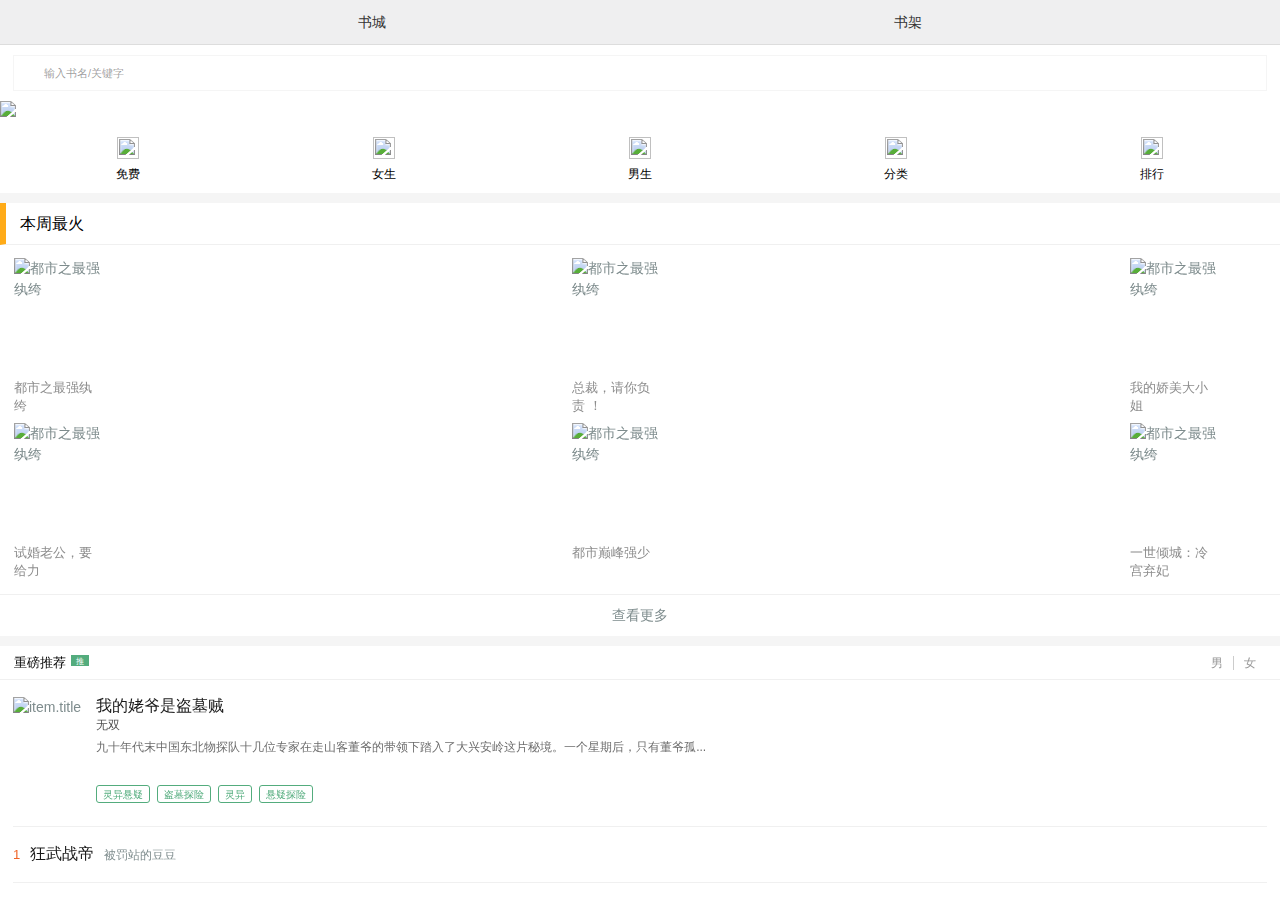
==== index.html @ af47c351 "reader" ====
<!DOCTYPE html>
<html>
<head>
    <meta charset="utf-8">
    <meta name="viewport" content="initial-scale=1.0, maximum-scale=1.0, user-scalable=no" />
    <meta name="format-detection" content="telephone=no">
    <title>读书</title> 
    <link rel="stylesheet" href="style/reset.css" />
    <link rel="stylesheet" href="style/common.css" />
</head>
<body>
	<div id="root">
		<header class="headerbg">
			<em class="header-checkin"></em>
			<div class="headerTab">
				<div class="headerTabWrap">
					<div class="tab" @click="show=true" >书城</div>
					<div class="tab" @click="show=false">书架</div>
				</div>
			</div>
			<em class="headerUser"></em>
		</header>
		<transition name="fade">
			<div v-if="show==true" class="rootWrap" >
				<section class="main" id="main">
						<div>
							<div id="PullDown" class="scroller-pullDown" style="display: none;">
								<svg xmlns="http://www.w3.org/2000/svg" width="20px" height="20px" viewBox="0 0 100 100" preserveAspectRatio="xMidYMid" class="uil-ring">
									<rect x="0" y="0" width="100" height="100" fill="none" class="bk"/>
									<circle cx="50" cy="50" r="40" stroke-dasharray="163.36281798666926 87.9645943005142" stroke="#ddd" fill="none" stroke-width="20" transform="rotate(80.1696 50 50)">
										<animateTransform attributeName="transform" type="rotate" values="0 50 50;180 50 50;360 50 50;" keyTimes="0;0.5;1" dur="1s" repeatCount="indefinite" begin="0s"/>
									</circle>
								</svg>
					            <p id="pullDown-msg" class="pull-down-msg">下拉刷新</p>
					      	</div>
							<article id="topHome">
								<div id="search">输入书名/关键字</div>
								<div class="banner ">
									<div class="">
										<a href="">
											<img class="cover" src="http://t1.market.xiaomi.com/thumbnail/jpeg/l640/Duokan/0e7a88448e66d41e803d3b6b276c04e48911c788c?">
										</a>
									</div>
								</div>
								<ul class="topHomeBtn">
									<li data-href="#page=channel&amp;id=371" data-title="免费">
										<img class="top-home__icon" src="http://image.read.duokan.com/mfsv2/download/s010/p015iBxwdkmU/5wc5uzYhLZ7iVa.png">
										<p class="top-home__des">免费</p>
									</li>
									<li data-href="#page=channel&amp;id=370" data-title="女生">
										<img class="top-home__icon" src="http://image.read.duokan.com/mfsv2/download/s010/p01LWZmXGCpy/aSrSq6Llgt9PqE.png">
										<p class="top-home__des">女生</p>
									</li>
									<li data-href="#page=channel&amp;id=369" data-title="男生">
										<img class="top-home__icon" src="http://image.read.duokan.com/mfsv2/download/s010/p01lq7mbkaEJ/OGlv1em8buXDgB.png">
										<p class="top-home__des">男生</p>
									</li>
									<li data-href="/hs/market/cate" data-title="分类">
										<img class="top-home__icon" src="http://image.read.duokan.com/mfsv2/download/s010/p01pz5NtyRI0/2ENONnvOg23NXM.png">
										<p class="top-home__des">分类</p>
									</li>
									<li data-href="/hs/market/rank" data-title="排行">
										<img class="top-home__icon" src="http://image.read.duokan.com/mfsv2/download/s010/p010kK7M5VyH/8kPz9nKvRXyu1k.png">
											<p class="top-home__des">排行</p>
									</li>
								</ul>
							</article>
							<article id="hot"  class="showByTabel">
								<h1 v-text="hotBookList.title"></h1>
								<ul class="hotTable">
									<li v-for="(item,index) in hotBookList.data">
										<a href="">
											<div class="book-cover" data-id="42312" id="Tag__4">
												<img alt="都市之最强纨绔" :src="item.cover">
											</div>
											<h3 class="bookName" v-text="item.title"></h3>
										</a>
									</li>
								</ul>
								<a class="more">查看更多</a>
							</article>
							<article id="recommand" class="showByList">
								<h1>
									<a>{{recommand.title}} <b class="brand">推</b></a>
									<a class="right"><b>男</b><b>女</b></a>
								</h1>
								<ul class="recommand-list">
									<li v-for="(item,index) in filteredRItems">
										<a v-if="index===0" class="booksInd" href="">
											<img alt="item.title" :src="item.cover">
											<div class="booKDes">
												<h3 class="bookTitle" v-text="item.title"></h3>
												<p class="bookAuthor" v-text="item.authors">无双</p>
												<p class="bookInfo" v-text="item.summary"></p>
												<div class="bookType">
													<b  v-for="tag in item.categories" v-text="tag.label"></b>
												</div>
											</div>
										</a>
										<a v-else="index !==0" class="bookAbout" href="">
											<span class="bookIndex" v-text="index">02</span>
											<span class="bookTitle" v-text="item.title">狂武战帝</span>
											<span class="bookAuthor" v-text="item.authors">被罚站的豆豆</span>
										</a>
									</li>
								</ul>
								<div class="displayBox">
									<a href="" class="more">换一换</a>
									<a href="" class="more">查看全部</a>
								</div>
							</article>
							<article id="girlLike" class="showByList">
								<h1>
									<a v-text="girl.title"></a>
								</h1>
								<ul class="recommand-list">
									<li v-for="(item,index) in filterGirl">
										<a class="booksInd" href="">
											<img alt="item.title" :src="item.cover">
											<div class="booKDes">
												<h3 class="bookTitle" v-text="item.title"></h3>
												<p class="bookAuthor" v-text="item.authors">无双</p>
												<p class="bookInfo" v-text="item.summary"></p>
												<div class="bookType">
													<b  v-for="tag in item.categories" v-text="tag.label"></b>
												</div>
											</div>
										</a>
									</li>
								</ul>
								<div class="displayBox">
									<a href="" class="more">换一换</a>
									<a href="" class="more">查看全部</a>
								</div>
							</article>
							<article id="boyLike" class="showByList">
								<h1>
									<a v-text="boy.title"></a>
								</h1>
								<ul class="recommand-list">
									<li v-for="(item,index) in filterBoy">
										<a class="booksInd" href="">
											<img alt="item.title" :src="item.cover">
											<div class="booKDes">
												<h3 class="bookTitle" v-text="item.title"></h3>
												<p class="bookAuthor" v-text="item.authors">无双</p>
												<p class="bookInfo" v-text="item.summary"></p>
												<div class="bookType">
													<b  v-for="tag in item.categories" v-text="tag.label"></b>
												</div>
											</div>
										</a>
									</li>
								</ul>
								<div class="displayBox">
									<a href="" class="more">换一换</a>
									<a href="" class="more">查看全部</a>
								</div>
							</article>
							<article id="free"  class="showByTabel">
								<h1 v-text="free.title"></h1>
								<ul class="hotTable">
									<li v-for="(item,index) in filterFree">
										<a href="">
											<div class="book-cover" data-id="42312" id="Tag__4">
												<img alt="都市之最强纨绔" :src="item.data.cover">
											</div>
											<h3 class="bookName" v-text="item.data.title"></h3>
										</a>
									</li>
								</ul>
								<a class="more">查看更多</a>
							</article>
							<article id="all" class="showByList">
								<ul class="recommand-list">
									<li v-for="(item,index) in filterspecial">
										<a class="booksInd" href="">
											<img alt="item.title" :src="item.cover">
											<div class="booKDes">
												<h3 class="bookTitle" v-text="item.title"></h3>
												<p class="bookAuthor" v-text="item.authors">无双</p>
												<p class="bookInfo" v-text="item.summary"></p>
												<div class="bookType">
													<b  v-for="tag in item.categories" v-text="tag.label"></b>
												</div>
											</div>
										</a>
									</li>
								</ul>
							</article>
							<div id="PullUp" class="scroller-pullUp" style="display: none;">
								<svg xmlns="http://www.w3.org/2000/svg" width="20px" height="20px" viewBox="0 0 100 100" preserveAspectRatio="xMidYMid" class="uil-ring">
									<rect x="0" y="0" width="100" height="100" fill="none" class="bk"/>
									<circle cx="50" cy="50" r="40" stroke-dasharray="163.36281798666926 87.9645943005142" stroke="#ddd" fill="none" stroke-width="20" transform="rotate(80.1696 50 50)">
										<animateTransform attributeName="transform" type="rotate" values="0 50 50;180 50 50;360 50 50;" keyTimes="0;0.5;1" dur="1s" repeatCount="indefinite" begin="0s"/>
									</circle>
								</svg>
					            <span id="pullUp-msg" class="pull-up-msg">上拉加载</span>
					        </div>
					</div>
				</section>
			</div>
			<div v-if="show==false"  class="rootWrap rootWrap1">
				<section id="smain" class="main">
					<div class="tabContent">
						<div id="search">输入书名/关键字222</div>
						<article class="showByList">
							<ul class="recommand-list">
								<li v-for="(item,index) in filterGirl">
									<a class="booksInd" href="">
										<img alt="item.title" :src="item.cover">
										<div class="booKDes">
											<h3 class="bookTitle" v-text="item.title"></h3>
											<p class="bookAuthor" v-text="item.authors">无双</p>
											<p class="bookInfo" v-text="item.summary"></p>
											<div class="bookType">
												<b  v-for="tag in item.categories" v-text="tag.label"></b>
											</div>
										</div>
									</a>
								</li>
							</ul>
						</article>
					</div>
				</section>
			</div>
		</transition>
	</div>
	<script src="js/lib/zepto.js"></script>
	<script src="js/lib/iscroll.js"></script>
	<script type="text/javascript" src="https://cdnjs.cloudflare.com/ajax/libs/iScroll/5.2.0/iscroll-probe.js"></script>
	<script src="js/lib/vue2.min.js"></script>
	<script src="js/lib/vue-resource.min.js"></script>
	<script src="js/index.js"></script>
	<!--<script src="js/renderData.js"></script>-->
	
	
</body>
</html>
---- style/common.css ----
@charset "utf-8";
html {
  width: 100%;
  height: 100%;
  font-size: 10px;
  font-family: miui, 'Helvetica Neue', Helvetica, STHeiTi, sans-serif;
}
body {
  line-height: 1.5em;
}
body,
#root {
  font-size: 14px;
  width: 100%;
  height: 100%;
  overflow: hidden;
}
.fl {
  float: left;
}
.right {
  float: right;
}
.clear {
  content: "";
  clear: both;
}
#root {
  position: relative;
}
#root .rootWrap {
  width: 100%;
}
.headerbg {
  background: #EFEFF0;
  width: 100%;
  height: 44px;
  line-height: 44px;
  border-bottom: 1px solid #dddddd;
  display: -webkit-box;
  display: -moz-box;
  display: -ms-box;
}
.headerbg .header-checkin {
  background: url(http://image.read.duokan.com/mfsv2/download/s010/p01O5K5DzsAZ/2ZODzjwkRQh7l3.png) center no-repeat;
  background-size: 22px;
}
.headerbg .headerUser {
  background: url(http://image.read.duokan.com/mfsv2/download/fdsc3/p01j041d5DOT/boUg2EJlVetOMC.png) no-repeat center;
  background-size: 16px;
}
.headerbg .header-checkin,
.headerbg .headerUser {
  display: inline-block;
  width: 44px;
  height: 44px;
}
.headerbg .headerTab {
  -webkit-box-flex: 1;
  -moz-box-flex: 1;
  -ms-box-flex: 1;
  color: #333;
  padding: 0 60px;
}
.headerbg .headerTabWrap {
  display: -webkit-box;
  display: -moz-box;
  display: -ms-box;
  width: 100%;
}
.headerbg .headerTabWrap .tab {
  -webkit-box-flex: 1;
  -moz-box-flex: 1;
  -ms-box-flex: 1;
  text-align: center;
  line-height: 44px;
}
.main {
  position: absolute;
  top: 45px;
  bottom: 0px;
  left: 0px;
  width: 100%;
}
article {
  border-bottom: 10px solid #f5f5f5;
  background: #fff;
}
article h1 {
  padding: 10px 14px;
  border-bottom: 1px solid #f0f0f0;
  font-size: 16px;
}
#search {
  margin: 10px 13px;
  padding: 1px 0 0 30px;
  font-size: 11px;
  line-height: 33px;
  border: 1px solid #f5f5f5;
  color: rgba(0, 0, 0, 0.4);
  background: url("http://image.read.duokan.com/mfsv2/download/fdsc3/p01dSYLeWtSR/tY73MgTfVw7UAS.png") no-repeat 8px center;
  background-size: 14px;
}
.banner a {
  display: block;
  width: 100%;
}
.banner img {
  width: 100%;
}
.topHomeBtn {
  display: -webkit-box;
  display: -moz-box;
  display: -ms-box;
  -webkit-box-orient: horizontal;
  -moz-box-orient: horizontal;
  -ms-box-orient: horizontal;
  -webkit-box-lines: multiple;
  -moz-box-lines: multiple;
  -ms-box-lines: multiple;
  -webkit-user-select: none;
  margin: 14px 0 4px;
  width: 100%;
}
.topHomeBtn li {
  font-size: 12px;
  text-align: center;
  -webkit-box-flex: 1;
  -moz-box-flex: 1;
  -ms-box-flex: 1;
}
.topHomeBtn p {
  line-height: 2.4;
  margin-top: -6px;
}
.topHomeBtn img {
  width: 22px;
  height: 22px;
  margin: 0px;
  padding: 0px;
}
.showByTabel h1 {
  border-left: 6px solid #ffab18;
}
.showByTabel .hotTable {
  padding: 13px 14px 5px;
}
.showByTabel li {
  width: 32%;
  display: inline-block;
  margin-bottom: 8px;
}
.showByTabel li a {
  display: inline-block;
  width: 86px;
  text-align: left;
  vertical-align: top;
}
.showByTabel li a .book-cover {
  height: 113px;
}
.showByTabel li a img {
  width: 100%;
  height: 100%;
}
.showByTabel li:nth-child(3n+1) {
  text-align: left;
}
.showByTabel li:nth-child(3n+2) {
  text-align: center;
}
.showByTabel li:nth-child(3n) {
  text-align: right;
}
.showByTabel .bookName {
  padding-top: 8px;
  font-size: 13px;
  line-height: 1.4em;
  overflow: hidden;
  color: #8d8d8d;
}
.showByTabel .more {
  display: block;
  width: 100%;
  font-size: 14px;
  padding: 10px 0px;
  text-align: center;
  border-top: 1px solid #f0f0f0;
}
.showByList h1 {
  position: relative;
  font-weight: bold;
  font-size: 13px;
  line-height: 13px;
}
.showByList h1 a {
  color: #000;
  display: inlie-block;
  height: 100%;
}
.showByList h1 .brand {
  background: #53ac7d;
  position: absolute;
  font-size: 8px;
  line-height: 8px;
  padding: 3px 5px 0 5px;
  margin: -1px 0 0 5px;
  color: #fff;
}
.showByList .right b {
  font-size: 12px;
  color: #999;
  padding: 0 10px;
}
.showByList .right b:nth-child(2) {
  border-left: 1px solid #cccccc;
}
.showByList .recommand-list {
  padding: 0 13px;
}
.showByList li a {
  padding: 17px 0px;
  display: -webkit-box;
  display: -moz-box;
  border-bottom: 1px solid #f0f0f0;
}
.showByList li .bookTitle {
  font-size: 16px;
  line-height: 17px;
  color: rgba(0, 0, 0, 0.9);
  margin-right: 10px;
}
.showByList li .bookAuthor {
  font-size: 12px;
  line-height: 12px;
}
.showByList li:last-child a {
  border: 0px;
}
.displayBox {
  display: -webkit-box;
  display: -moz-box;
  display: -ms-box;
  -webkit-box-orient: horizontal;
  -moz-box-orient: horizontal;
  -ms-box-orient: horizontal;
  -webkit-box-lines: multiple;
  -moz-box-lines: multiple;
  -ms-box-lines: multiple;
}
.displayBox .more {
  -webkit-box-flex: 1;
  -moz-box-flex: 1;
  -ms-box-flex: 1;
  display: block;
  width: 50%;
  font-size: 14px;
  padding: 10px 0px;
  text-align: center;
  font-size: 13px;
  color: rgba(0, 0, 0, 0.9);
  border-top: 1px solid #f0f0f0;
}
.displayBox .more:nth-child(2) {
  border-left: 1px solid #f0f0f0;
}
.booksInd img {
  width: 85px;
  height: 113px;
}
.booksInd .booKDes {
  -webkit-box-flex: 1;
  -moz-box-flex: 1;
  margin-left: 15px;
}
.booksInd .bookTitle {
  margin-bottom: 4px;
  overflow: hidden;
  text-overflow: ellipsis;
  white-space: nowrap;
}
.booksInd .bookAuthor {
  margin-top: 5px;
  color: rgba(0, 0, 0, 0.7);
  overflow: hidden;
  text-overflow: ellipsis;
  white-space: nowrap;
}
.booksInd .bookInfo {
  display: -webkit-box;
  margin: 8px 0 0;
  height: 2.8em;
  font-size: 12px;
  line-height: 1.4em;
  color: rgba(0, 0, 0, 0.6);
  overflow: hidden;
  text-overflow: ellipsis;
  -webkit-line-clamp: 2;
  -webkit-box-orient: vertical;
}
.booksInd .bookType {
  margin-top: 10px;
  padding-top: 3px;
  overflow: hidden;
}
.booksInd .bookType b {
  display: inline-block;
  margin: 0px 7px 0px 0px;
  padding: 3px 6px 2px;
  font-size: 10px;
  line-height: 11px;
  color: #53AC7D;
  border-radius: 3px;
  overflow: hidden;
  text-overflow: ellipsis;
  white-space: nowrap;
  border: 1px solid #53ac7d;
}
.bookAbout .bookIndex {
  font-size: 13px;
  line-height: 13px;
  color: rgba(237, 83, 15, 0.9);
  margin-right: 10px;
}
#all {
  border: 0px;
}
.scroller-pullDown,
.scroller-pullUp {
  text-align: center;
  padding: 5px 0px;
  font-size: 12px;
  color: rgba(0, 0, 0, 0.4);
}
.fade-enter-active .rootWrap,
.fade-leave-active .rootWrap {
  transition: opacity 0.5s;
}
.fade-enter .rootWrap,
.fade-leave-active .rootWrap {
  opacity: 0;
}
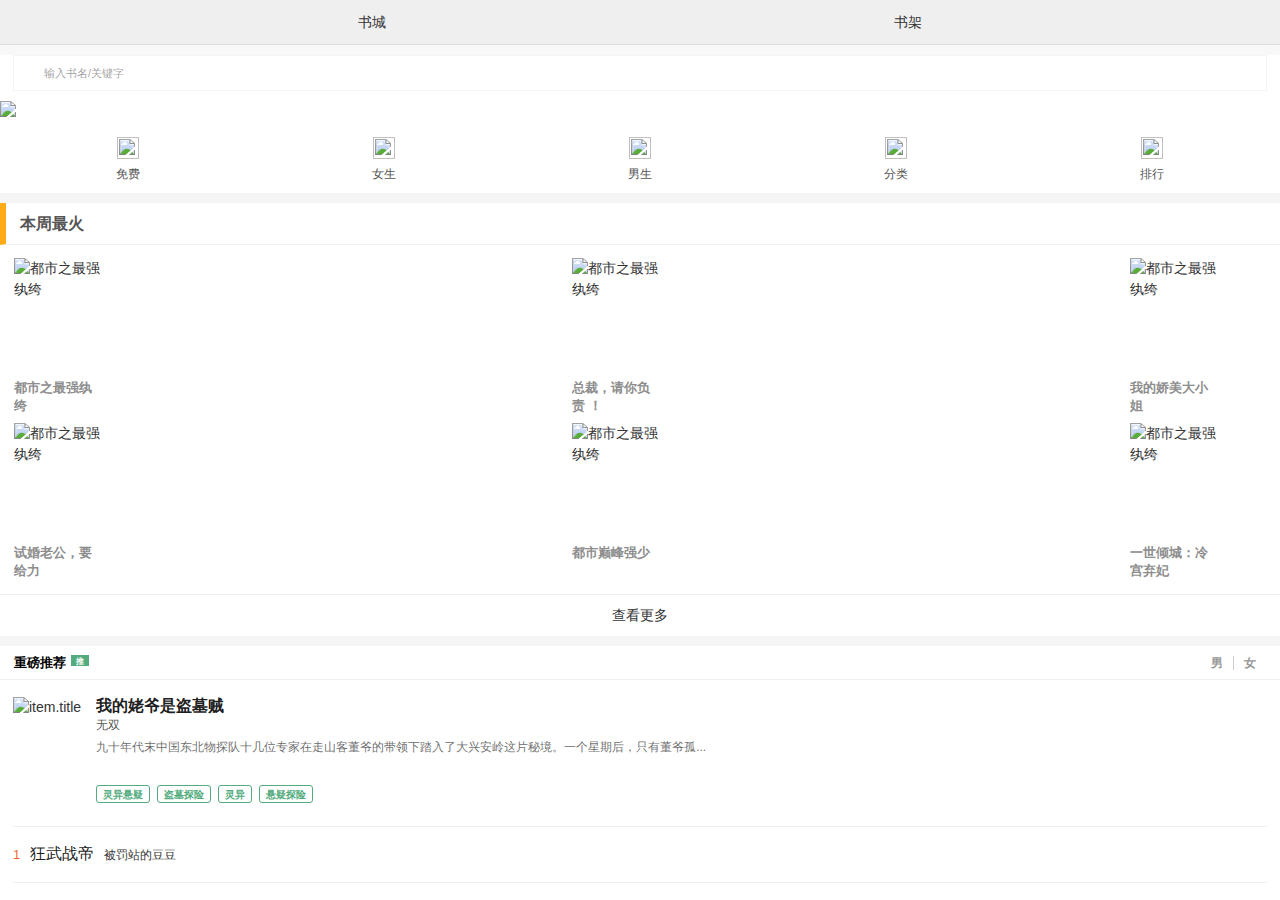
==== commit 60074e52: "reader" ====
--- a/index.html
+++ b/index.html
@@ -14,79 +14,200 @@
 			<em class="header-checkin"></em>
 			<div class="headerTab">
 				<div class="headerTabWrap">
-					<div class="tab" @click="show=true" >书城</div>
-					<div class="tab" @click="show=false">书架</div>
+					<div class="tab" @click="changeTab(1)" >书城</div>
+					<div class="tab" @click="changeTab(2)">书架</div>
 				</div>
 			</div>
 			<em class="headerUser"></em>
 		</header>
-		<transition name="fade">
-			<div v-if="show==true" class="rootWrap" >
-				<section class="main" id="main">
-						<div>
-							<div id="PullDown" class="scroller-pullDown" style="display: none;">
-								<svg xmlns="http://www.w3.org/2000/svg" width="20px" height="20px" viewBox="0 0 100 100" preserveAspectRatio="xMidYMid" class="uil-ring">
-									<rect x="0" y="0" width="100" height="100" fill="none" class="bk"/>
-									<circle cx="50" cy="50" r="40" stroke-dasharray="163.36281798666926 87.9645943005142" stroke="#ddd" fill="none" stroke-width="20" transform="rotate(80.1696 50 50)">
-										<animateTransform attributeName="transform" type="rotate" values="0 50 50;180 50 50;360 50 50;" keyTimes="0;0.5;1" dur="1s" repeatCount="indefinite" begin="0s"/>
-									</circle>
-								</svg>
-					            <p id="pullDown-msg" class="pull-down-msg">下拉刷新</p>
-					      	</div>
-							<article id="topHome">
-								<div id="search">输入书名/关键字</div>
-								<div class="banner ">
-									<div class="">
-										<a href="">
-											<img class="cover" src="http://t1.market.xiaomi.com/thumbnail/jpeg/l640/Duokan/0e7a88448e66d41e803d3b6b276c04e48911c788c?">
-										</a>
-									</div>
-								</div>
-								<ul class="topHomeBtn">
-									<li data-href="#page=channel&amp;id=371" data-title="免费">
-										<img class="top-home__icon" src="http://image.read.duokan.com/mfsv2/download/s010/p015iBxwdkmU/5wc5uzYhLZ7iVa.png">
-										<p class="top-home__des">免费</p>
-									</li>
-									<li data-href="#page=channel&amp;id=370" data-title="女生">
-										<img class="top-home__icon" src="http://image.read.duokan.com/mfsv2/download/s010/p01LWZmXGCpy/aSrSq6Llgt9PqE.png">
-										<p class="top-home__des">女生</p>
-									</li>
-									<li data-href="#page=channel&amp;id=369" data-title="男生">
-										<img class="top-home__icon" src="http://image.read.duokan.com/mfsv2/download/s010/p01lq7mbkaEJ/OGlv1em8buXDgB.png">
-										<p class="top-home__des">男生</p>
-									</li>
-									<li data-href="/hs/market/cate" data-title="分类">
-										<img class="top-home__icon" src="http://image.read.duokan.com/mfsv2/download/s010/p01pz5NtyRI0/2ENONnvOg23NXM.png">
-										<p class="top-home__des">分类</p>
-									</li>
-									<li data-href="/hs/market/rank" data-title="排行">
-										<img class="top-home__icon" src="http://image.read.duokan.com/mfsv2/download/s010/p010kK7M5VyH/8kPz9nKvRXyu1k.png">
-											<p class="top-home__des">排行</p>
-									</li>
-								</ul>
-							</article>
-							<article id="hot"  class="showByTabel">
-								<h1 v-text="hotBookList.title"></h1>
-								<ul class="hotTable">
-									<li v-for="(item,index) in hotBookList.data">
-										<a href="">
-											<div class="book-cover" data-id="42312" id="Tag__4">
-												<img alt="都市之最强纨绔" :src="item.cover">
-											</div>
-											<h3 class="bookName" v-text="item.title"></h3>
-										</a>
-									</li>
-								</ul>
-								<a class="more">查看更多</a>
-							</article>
-							<article id="recommand" class="showByList">
-								<h1>
-									<a>{{recommand.title}} <b class="brand">推</b></a>
-									<a class="right"><b>男</b><b>女</b></a>
-								</h1>
+		<div id="scroll">
+			
+					<section class="main" id="main" v-hide="show===false" v-show="show===true" @swipeLeft="changeTabContent(1)">
+							<div>
+								<div id="PullDown" class="scroller-pullDown" style="display: none;">
+									<svg xmlns="http://www.w3.org/2000/svg" width="20px" height="20px" viewBox="0 0 100 100" preserveAspectRatio="xMidYMid" class="uil-ring">
+										<rect x="0" y="0" width="100" height="100" fill="none" class="bk"/>
+										<circle cx="50" cy="50" r="40" stroke-dasharray="163.36281798666926 87.9645943005142" stroke="#ddd" fill="none" stroke-width="20" transform="rotate(80.1696 50 50)">
+											<animateTransform attributeName="transform" type="rotate" values="0 50 50;180 50 50;360 50 50;" keyTimes="0;0.5;1" dur="1s" repeatCount="indefinite" begin="0s"/>
+										</circle>
+									</svg>
+						            <p id="pullDown-msg" class="pull-down-msg">下拉刷新</p>
+						      	</div>
+								<article id="topHome">
+									<div id="search">输入书名/关键字</div>
+									<div class="banner ">
+										<div class="">
+											<a href="">
+												<img class="cover" src="http://t1.market.xiaomi.com/thumbnail/jpeg/l640/Duokan/0e7a88448e66d41e803d3b6b276c04e48911c788c?">
+											</a>
+										</div>
+									</div>
+									<ul class="topHomeBtn">
+										<li data-href="#page=channel&amp;id=371" data-title="免费">
+											<img class="top-home__icon" src="http://image.read.duokan.com/mfsv2/download/s010/p015iBxwdkmU/5wc5uzYhLZ7iVa.png">
+											<p class="top-home__des">免费</p>
+										</li>
+										<li data-href="#page=channel&amp;id=370" data-title="女生">
+											<img class="top-home__icon" src="http://image.read.duokan.com/mfsv2/download/s010/p01LWZmXGCpy/aSrSq6Llgt9PqE.png">
+											<p class="top-home__des">女生</p>
+										</li>
+										<li data-href="#page=channel&amp;id=369" data-title="男生">
+											<img class="top-home__icon" src="http://image.read.duokan.com/mfsv2/download/s010/p01lq7mbkaEJ/OGlv1em8buXDgB.png">
+											<p class="top-home__des">男生</p>
+										</li>
+										<li data-href="/hs/market/cate" data-title="分类">
+											<img class="top-home__icon" src="http://image.read.duokan.com/mfsv2/download/s010/p01pz5NtyRI0/2ENONnvOg23NXM.png">
+											<p class="top-home__des">分类</p>
+										</li>
+										<li data-href="/hs/market/rank" data-title="排行">
+											<img class="top-home__icon" src="http://image.read.duokan.com/mfsv2/download/s010/p010kK7M5VyH/8kPz9nKvRXyu1k.png">
+												<p class="top-home__des">排行</p>
+										</li>
+									</ul>
+								</article>
+								<article id="hot"  class="showByTabel">
+									<h1 v-text="hotBookList.title"></h1>
+									<ul class="hotTable">
+										<li v-for="(item,index) in hotBookList.data">
+											<a href="javascript:void(0)" onclick="window.location.href='detail.html'">
+												<div class="book-cover" data-id="42312" id="Tag__4">
+													<img alt="都市之最强纨绔" :src="item.cover">
+												</div>
+												<h3 class="bookName" v-text="item.title"></h3>
+											</a>
+										</li>
+									</ul>
+									<a class="more">查看更多</a>
+								</article>
+								<article id="recommand" class="showByList">
+									<h1>
+										<a>{{recommand.title}} <b class="brand">推</b></a>
+										<a class="right"><b>男</b><b>女</b></a>
+									</h1>
+									<ul class="recommand-list">
+										<li v-for="(item,index) in filteredRItems">
+											<a v-if="index===0" class="booksInd" href="javascript:void(0)" onclick="window.location.href='detail.html'">
+												<img alt="item.title" :src="item.cover">
+												<div class="booKDes">
+													<h3 class="bookTitle" v-text="item.title"></h3>
+													<p class="bookAuthor" v-text="item.authors">无双</p>
+													<p class="bookInfo" v-text="item.summary"></p>
+													<div class="bookType">
+														<b  v-for="tag in item.categories" v-text="tag.label"></b>
+													</div>
+												</div>
+											</a>
+											<a v-else="index !==0" class="bookAbout"  href="javascript:void(0)" onclick="window.location.href='detail.html'">
+												<span class="bookIndex" v-text="index">02</span>
+												<span class="bookTitle" v-text="item.title">狂武战帝</span>
+												<span class="bookAuthor" v-text="item.authors">被罚站的豆豆</span>
+											</a>
+										</li>
+									</ul>
+									<div class="displayBox">
+										<a href="" class="more">换一换</a>
+										<a href="" class="more">查看全部</a>
+									</div>
+								</article>
+								<article id="girlLike" class="showByList">
+									<h1>
+										<a v-text="girl.title"></a>
+									</h1>
+									<ul class="recommand-list">
+										<li v-for="(item,index) in filterGirl">
+											<a class="booksInd"  href="javascript:void(0)" onclick="window.location.href='detail.html'">
+												<img alt="item.title" :src="item.cover">
+												<div class="booKDes">
+													<h3 class="bookTitle" v-text="item.title"></h3>
+													<p class="bookAuthor" v-text="item.authors"></p>
+													<p class="bookInfo" v-text="item.summary"></p>
+													<div class="bookType">
+														<b  v-for="tag in item.categories" v-text="tag.label"></b>
+													</div>
+												</div>
+											</a>
+										</li>
+									</ul>
+									<div class="displayBox">
+										<a href="" class="more">换一换</a>
+										<a href="" class="more">查看全部</a>
+									</div>
+								</article>
+								<article id="boyLike" class="showByList">
+									<h1>
+										<a v-text="boy.title"></a>
+									</h1>
+									<ul class="recommand-list">
+										<li v-for="(item,index) in filterBoy">
+											<a class="booksInd"  href="javascript:void(0)" onclick="window.location.href='detail.html'">
+												<img alt="item.title" :src="item.cover">
+												<div class="booKDes">
+													<h3 class="bookTitle" v-text="item.title"></h3>
+													<p class="bookAuthor" v-text="item.authors"></p>
+													<p class="bookInfo" v-text="item.summary"></p>
+													<div class="bookType">
+														<b  v-for="tag in item.categories" v-text="tag.label"></b>
+													</div>
+												</div>
+											</a>
+										</li>
+									</ul>
+									<div class="displayBox">
+										<a href="javascript:void(0)" class="more" @click="changeBook(boy.data)">换一换</a>
+										<a href="" class="more">查看全部</a>
+									</div>
+								</article>
+								<article id="free"  class="showByTabel">
+									<h1 v-text="free.title"></h1>
+									<ul class="hotTable">
+										<li v-for="(item,index) in filterFree">
+											<a  href="javascript:void(0)" onclick="window.location.href='detail.html'">
+												<div class="book-cover" data-id="42312" id="Tag__4">
+													<img alt="都市之最强纨绔" :src="item.data.cover">
+												</div>
+												<h3 class="bookName" v-text="item.data.title"></h3>
+											</a>
+										</li>
+									</ul>
+									<a class="more">查看更多</a>
+								</article>
+								<article id="all" class="showByList">
+									<ul class="recommand-list">
+										<li v-for="(item,index) in filterspecial">
+											<a class="booksInd"  href="javascript:void(0)" onclick="window.location.href='detail.html'">
+												<img alt="item.title" :src="item.cover">
+												<div class="booKDes">
+													<h3 class="bookTitle" v-text="item.title"></h3>
+													<p class="bookAuthor" v-text="item.authors">无双</p>
+													<p class="bookInfo" v-text="item.summary"></p>
+													<div class="bookType">
+														<b  v-for="tag in item.categories" v-text="tag.label"></b>
+													</div>
+												</div>
+											</a>
+										</li>
+									</ul>
+								</article>
+								<div class="nomore" v-show="noMore">暂无数据</div>
+								<div id="PullUp" class="scroller-pullUp" style="display: none;">
+									<svg xmlns="http://www.w3.org/2000/svg" width="20px" height="20px" viewBox="0 0 100 100" preserveAspectRatio="xMidYMid" class="uil-ring">
+										<rect x="0" y="0" width="100" height="100" fill="none" class="bk"/>
+										<circle cx="50" cy="50" r="40" stroke-dasharray="163.36281798666926 87.9645943005142" stroke="#ddd" fill="none" stroke-width="20" transform="rotate(80.1696 50 50)">
+											<animateTransform attributeName="transform" type="rotate" values="0 50 50;180 50 50;360 50 50;" keyTimes="0;0.5;1" dur="1s" repeatCount="indefinite" begin="0s"/>
+										</circle>
+									</svg>
+						            <span id="pullUp-msg" class="pull-up-msg">上拉加载</span>
+						        </div>
+							</div>
+					</section>
+
+					<section id="smain" class="main" v-hide="show===true" v-show="show===false">
+						<div class="tabContent">
+							<div id="search">输入书名/关键字222</div>
+							<article class="showByList">
 								<ul class="recommand-list">
-									<li v-for="(item,index) in filteredRItems">
-										<a v-if="index===0" class="booksInd" href="">
+									<li v-for="(item,index) in filterGirl">
+										<a v-if="index<=1" class="booksInd"  href="javascript:void(0)" onclick="window.location.href='detail.html'">
 											<img alt="item.title" :src="item.cover">
 											<div class="booKDes">
 												<h3 class="bookTitle" v-text="item.title"></h3>
@@ -97,134 +218,13 @@
 												</div>
 											</div>
 										</a>
-										<a v-else="index !==0" class="bookAbout" href="">
-											<span class="bookIndex" v-text="index">02</span>
-											<span class="bookTitle" v-text="item.title">狂武战帝</span>
-											<span class="bookAuthor" v-text="item.authors">被罚站的豆豆</span>
-										</a>
-									</li>
-								</ul>
-								<div class="displayBox">
-									<a href="" class="more">换一换</a>
-									<a href="" class="more">查看全部</a>
-								</div>
-							</article>
-							<article id="girlLike" class="showByList">
-								<h1>
-									<a v-text="girl.title"></a>
-								</h1>
-								<ul class="recommand-list">
-									<li v-for="(item,index) in filterGirl">
-										<a class="booksInd" href="">
-											<img alt="item.title" :src="item.cover">
-											<div class="booKDes">
-												<h3 class="bookTitle" v-text="item.title"></h3>
-												<p class="bookAuthor" v-text="item.authors">无双</p>
-												<p class="bookInfo" v-text="item.summary"></p>
-												<div class="bookType">
-													<b  v-for="tag in item.categories" v-text="tag.label"></b>
-												</div>
-											</div>
-										</a>
-									</li>
-								</ul>
-								<div class="displayBox">
-									<a href="" class="more">换一换</a>
-									<a href="" class="more">查看全部</a>
-								</div>
-							</article>
-							<article id="boyLike" class="showByList">
-								<h1>
-									<a v-text="boy.title"></a>
-								</h1>
-								<ul class="recommand-list">
-									<li v-for="(item,index) in filterBoy">
-										<a class="booksInd" href="">
-											<img alt="item.title" :src="item.cover">
-											<div class="booKDes">
-												<h3 class="bookTitle" v-text="item.title"></h3>
-												<p class="bookAuthor" v-text="item.authors">无双</p>
-												<p class="bookInfo" v-text="item.summary"></p>
-												<div class="bookType">
-													<b  v-for="tag in item.categories" v-text="tag.label"></b>
-												</div>
-											</div>
-										</a>
-									</li>
-								</ul>
-								<div class="displayBox">
-									<a href="" class="more">换一换</a>
-									<a href="" class="more">查看全部</a>
-								</div>
-							</article>
-							<article id="free"  class="showByTabel">
-								<h1 v-text="free.title"></h1>
-								<ul class="hotTable">
-									<li v-for="(item,index) in filterFree">
-										<a href="">
-											<div class="book-cover" data-id="42312" id="Tag__4">
-												<img alt="都市之最强纨绔" :src="item.data.cover">
-											</div>
-											<h3 class="bookName" v-text="item.data.title"></h3>
-										</a>
-									</li>
-								</ul>
-								<a class="more">查看更多</a>
-							</article>
-							<article id="all" class="showByList">
-								<ul class="recommand-list">
-									<li v-for="(item,index) in filterspecial">
-										<a class="booksInd" href="">
-											<img alt="item.title" :src="item.cover">
-											<div class="booKDes">
-												<h3 class="bookTitle" v-text="item.title"></h3>
-												<p class="bookAuthor" v-text="item.authors">无双</p>
-												<p class="bookInfo" v-text="item.summary"></p>
-												<div class="bookType">
-													<b  v-for="tag in item.categories" v-text="tag.label"></b>
-												</div>
-											</div>
-										</a>
 									</li>
 								</ul>
 							</article>
-							<div id="PullUp" class="scroller-pullUp" style="display: none;">
-								<svg xmlns="http://www.w3.org/2000/svg" width="20px" height="20px" viewBox="0 0 100 100" preserveAspectRatio="xMidYMid" class="uil-ring">
-									<rect x="0" y="0" width="100" height="100" fill="none" class="bk"/>
-									<circle cx="50" cy="50" r="40" stroke-dasharray="163.36281798666926 87.9645943005142" stroke="#ddd" fill="none" stroke-width="20" transform="rotate(80.1696 50 50)">
-										<animateTransform attributeName="transform" type="rotate" values="0 50 50;180 50 50;360 50 50;" keyTimes="0;0.5;1" dur="1s" repeatCount="indefinite" begin="0s"/>
-									</circle>
-								</svg>
-					            <span id="pullUp-msg" class="pull-up-msg">上拉加载</span>
-					        </div>
-					</div>
-				</section>
-			</div>
-			<div v-if="show==false"  class="rootWrap rootWrap1">
-				<section id="smain" class="main">
-					<div class="tabContent">
-						<div id="search">输入书名/关键字222</div>
-						<article class="showByList">
-							<ul class="recommand-list">
-								<li v-for="(item,index) in filterGirl">
-									<a class="booksInd" href="">
-										<img alt="item.title" :src="item.cover">
-										<div class="booKDes">
-											<h3 class="bookTitle" v-text="item.title"></h3>
-											<p class="bookAuthor" v-text="item.authors">无双</p>
-											<p class="bookInfo" v-text="item.summary"></p>
-											<div class="bookType">
-												<b  v-for="tag in item.categories" v-text="tag.label"></b>
-											</div>
-										</div>
-									</a>
-								</li>
-							</ul>
-						</article>
-					</div>
-				</section>
-			</div>
-		</transition>
+						</div>
+					</section>
+			
+		</div>
 	</div>
 	<script src="js/lib/zepto.js"></script>
 	<script src="js/lib/iscroll.js"></script>
--- a/style/common.css
+++ b/style/common.css
@@ -28,8 +28,13 @@
 #root {
   position: relative;
 }
-#root .rootWrap {
-  width: 100%;
+#root .rootWrap,
+#root #myscroll {
+  width: 100%;
+  height: 100%;
+}
+#smain article {
+  border: 0px;
 }
 .headerbg {
   background: #EFEFF0;
@@ -39,7 +44,8 @@
   border-bottom: 1px solid #dddddd;
   display: -webkit-box;
   display: -moz-box;
-  display: -ms-box;
+  position: relative;
+  z-index: 999;
 }
 .headerbg .header-checkin {
   background: url(http://image.read.duokan.com/mfsv2/download/s010/p01O5K5DzsAZ/2ZODzjwkRQh7l3.png) center no-repeat;
@@ -82,6 +88,35 @@
   left: 0px;
   width: 100%;
 }
+/*
+#scroll{
+    position:absolute;
+    top:45px;
+    bottom:0px;
+    left:0px;
+    width:100%;
+    .scrollWrap{
+        width:200%;
+        position:relative;
+    }
+    .scrollContent{
+        width:100%;
+        position:absolute;
+        top:0px;
+        left:0;
+        display:-webkit-box;
+        display:-webkit-box;
+        display:-moz-box;
+        display:-ms-box;
+    }
+    .main{
+        width:50%;
+        -webkit-box-flex:1;
+        -moz-box-flex:1;
+        -ms-box-flex:1;
+    }
+}
+*/
 article {
   border-bottom: 10px solid #f5f5f5;
   background: #fff;
@@ -332,11 +367,20 @@
   font-size: 12px;
   color: rgba(0, 0, 0, 0.4);
 }
-.fade-enter-active .rootWrap,
-.fade-leave-active .rootWrap {
+.nomore {
+  width: 100%;
+  height: 30px;
+  color: rgba(0, 0, 0, 0.7);
+  background: #EFEFF0;
+  margin: 0px 0px 10px;
+  text-align: center;
+  line-height: 30px;
+}
+.fade-enter-active .main,
+.fade-leave-active .main {
   transition: opacity 0.5s;
 }
-.fade-enter .rootWrap,
-.fade-leave-active .rootWrap {
+.fade-enter .main,
+.fade-leave-active .main {
   opacity: 0;
 }
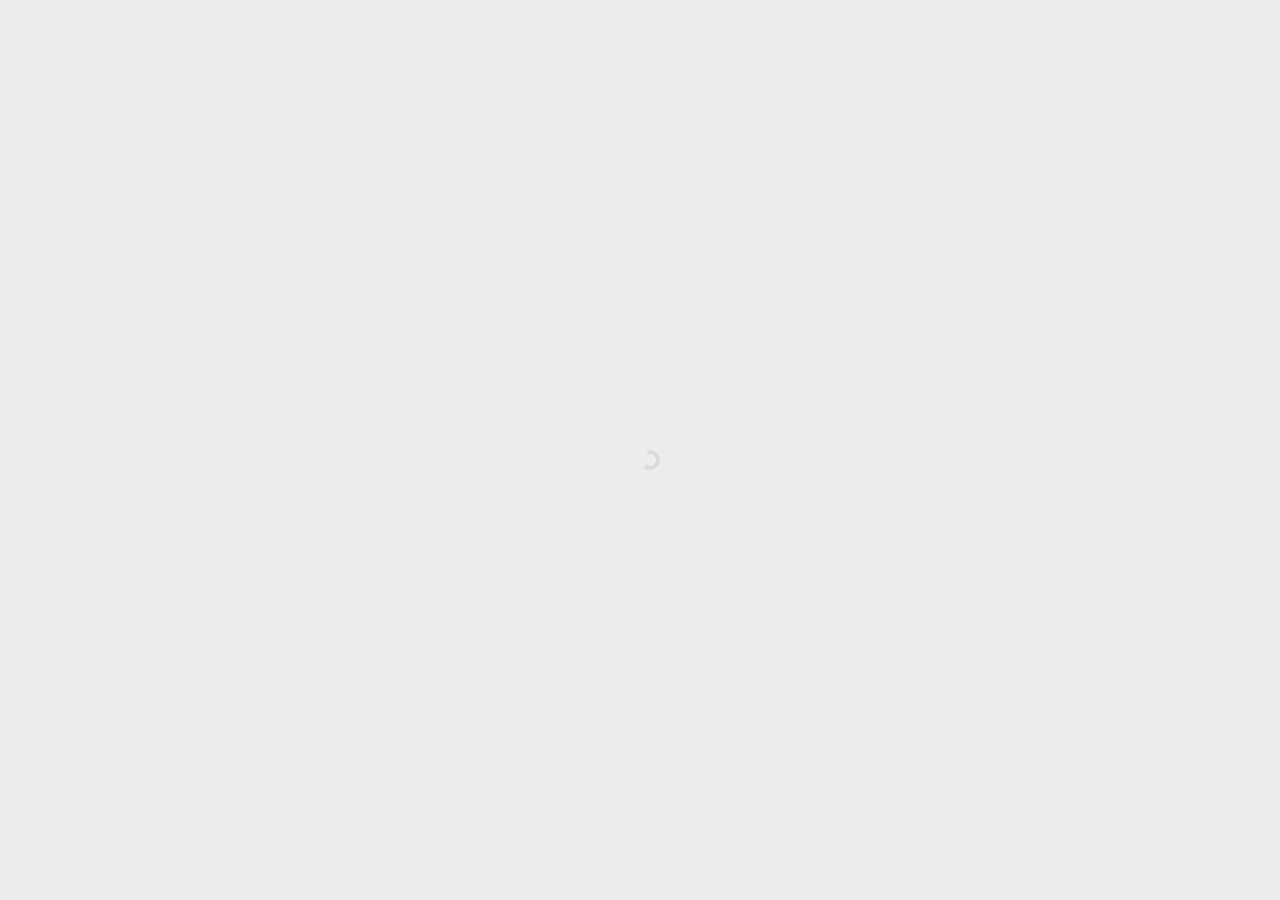
==== commit 6628da8d: "reader" ====
--- a/index.html
+++ b/index.html
@@ -10,6 +10,16 @@
 </head>
 <body>
 	<div id="root">
+		<div class="modal">
+			<div class="bgImg">
+				<svg xmlns="http://www.w3.org/2000/svg" width="20px" height="20px" viewBox="0 0 100 100" preserveAspectRatio="xMidYMid" class="uil-ring">
+					<rect x="0" y="0" width="100" height="100" fill="none" class="bk"/>
+					<circle cx="50" cy="50" r="40" stroke-dasharray="163.36281798666926 87.9645943005142" stroke="#ddd" fill="none" stroke-width="20" transform="rotate(80.1696 50 50)">
+						<animateTransform attributeName="transform" type="rotate" values="0 50 50;180 50 50;360 50 50;" keyTimes="0;0.5;1" dur="1s" repeatCount="indefinite" begin="0s"/>
+					</circle>
+				</svg>
+			</div>
+		</div>
 		<header class="headerbg">
 			<em class="header-checkin"></em>
 			<div class="headerTab">
--- a/style/common.css
+++ b/style/common.css
@@ -27,6 +27,20 @@
 }
 #root {
   position: relative;
+}
+#root .modal {
+  width: 100%;
+  height: 100%;
+  background: #ededed;
+  position: relative;
+  z-index: 999999;
+}
+#root .modal .bgImg {
+  width: 22px;
+  height: 22px;
+  position: absolute;
+  top: 50%;
+  left: 50%;
 }
 #root .rootWrap,
 #root #myscroll {
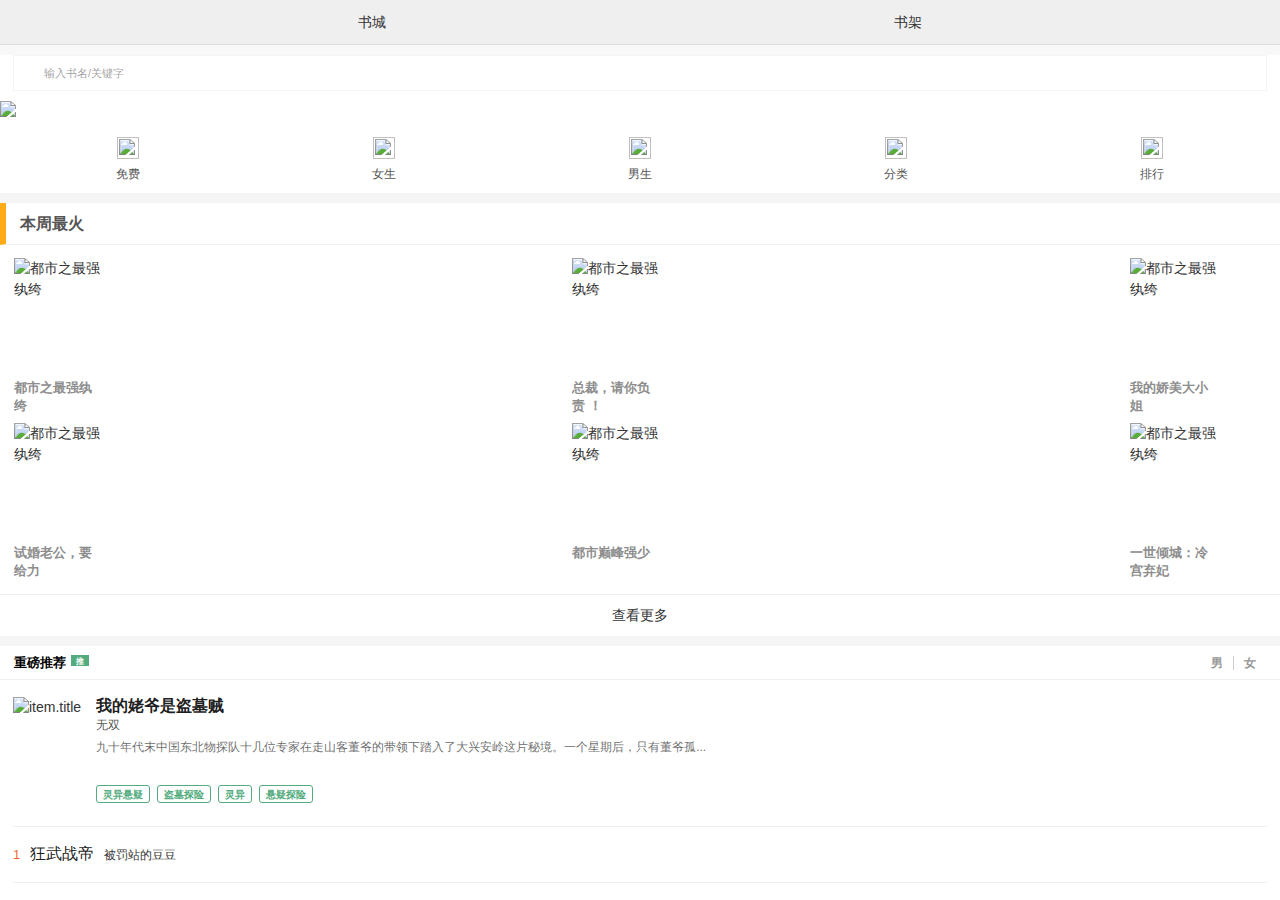
==== commit 8c0b9083: "reader" ====
--- a/index.html
+++ b/index.html
@@ -10,7 +10,7 @@
 </head>
 <body>
 	<div id="root">
-		<div class="modal">
+		<!--<div class="modal">
 			<div class="bgImg">
 				<svg xmlns="http://www.w3.org/2000/svg" width="20px" height="20px" viewBox="0 0 100 100" preserveAspectRatio="xMidYMid" class="uil-ring">
 					<rect x="0" y="0" width="100" height="100" fill="none" class="bk"/>
@@ -19,7 +19,7 @@
 					</circle>
 				</svg>
 			</div>
-		</div>
+		</div>-->
 		<header class="headerbg">
 			<em class="header-checkin"></em>
 			<div class="headerTab">
